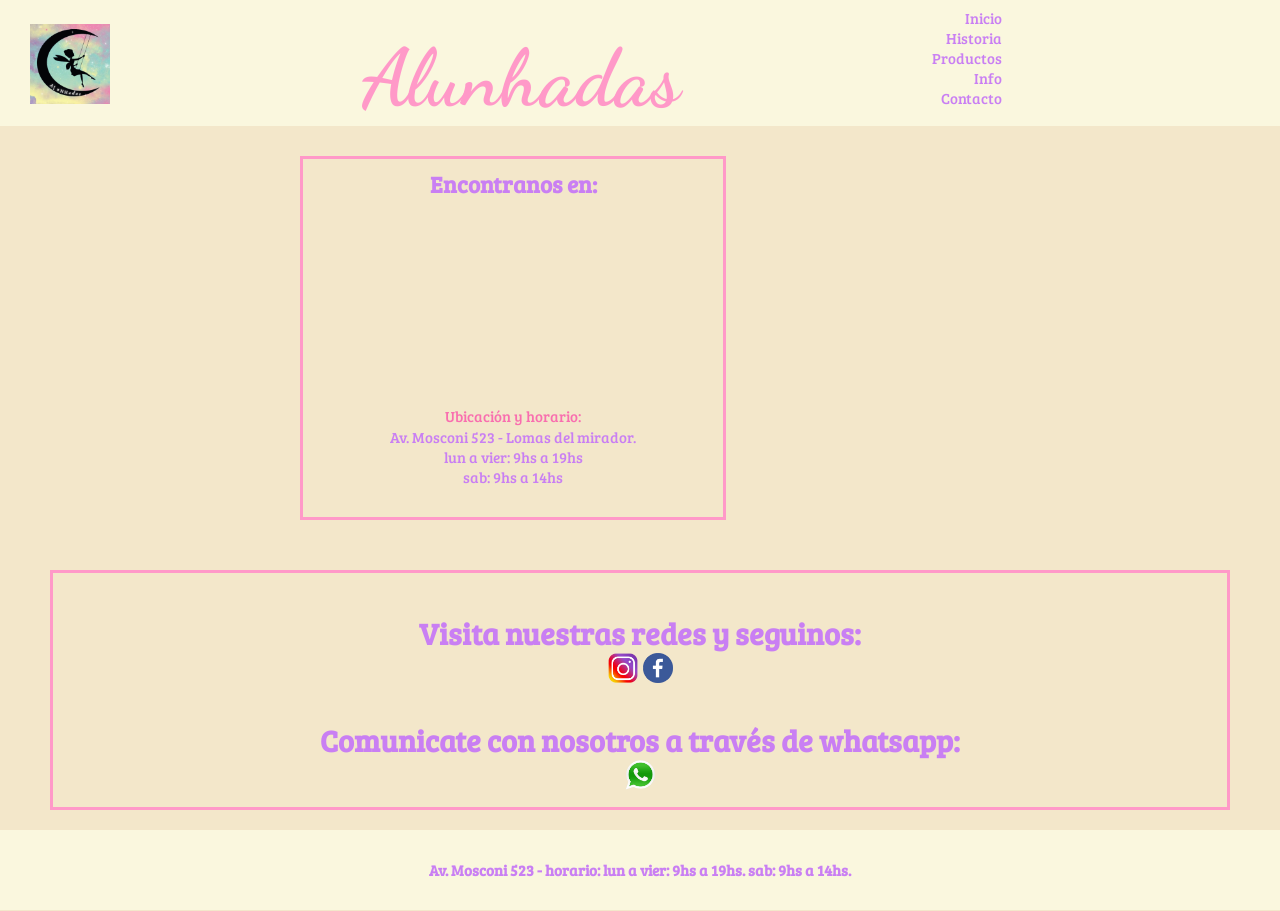
==== paginas/contacto.html @ 9171928e "miprimercommit" ====
<!DOCTYPE html>
<html lang="es">
<head>
    <meta charset="UTF-8">
    <meta http-equiv="X-UA-Compatible" content="IE=edge">
    <meta name="viewport" content="width=device-width, initial-scale=1.0">
    <title>Contacto</title>
    <link rel="shortcut icon" href="../multimedia/logo.png" type="image/x-icon">
    <link rel="stylesheet" href="../css/estilos.css">
<!-- fuente 1 -->
    <link rel="preconnect" href="https://fonts.googleapis.com">
    <link rel="preconnect" href="https://fonts.gstatic.com" crossorigin>
    <link href="https://fonts.googleapis.com/css2?family=Bree+Serif&family=Dancing+Script:wght@500;700&display=swap" rel="stylesheet">
<!-- fuente 2 -->
    <link rel="preconnect" href="https://fonts.googleapis.com">
    <link rel="preconnect" href="https://fonts.gstatic.com" crossorigin>
    <link href="https://fonts.googleapis.com/css2?family=Dancing+Script:wght@500;700&display=swap" rel="stylesheet">
    </head>
    
</head> 
<body>
    <header> 
        <nav>
            <img src="../multimedia/logo.png" alt="logo"
            class="logo">
            <h1>Alunhadas</h1>
            <ul class="menu"> 
            <li><a href="../index.html">Inicio</a></li>
            <li><a href="../paginas/nosotros.html">Historia</a></li>
            <li><a href="../paginas/productos.html">Productos</a></li>
            <li><a href="../paginas/info.html">Info</a></li>
            <li><a href="../paginas/contacto.html"> Contacto</a></li>
        </ul>
        </nav>
    </header>
    <section class="recuadro10">
        <a href="paginas/contacto.html">
            <h2>Encontranos en:</h2>
            <iframe src="https://www.google.com/maps/embed?pb=!1m18!1m12!1m3!1d3281.786050837472!2d-58.53506949081338!3d-34.66010576036175!2m3!1f0!2f0!3f0!3m2!1i1024!2i768!4f13.1!3m3!1m2!1s0x95bcc86010ee64bb%3A0x86dbdd708cef59b1!2sAv.%20General%20Enrique%20Mosconi%20523%2C%20B1752CXF%20Lomas%20del%20Mirador%2C%20Provincia%20de%20Buenos%20Aires!5e0!3m2!1ses-419!2sar!4v1684209987167!5m2!1ses-419!2sar" width="400" height="200" style="border:0;" allowfullscreen="" loading="lazy" referrerpolicy="no-referrer-when-downgrade"></iframe>
            <p class="parrafo1">Ubicación y horario:
                <ul>
                    <li>Av. Mosconi 523 - Lomas del mirador.</li>
                    <li>lun a vier: 9hs a 19hs</li>
                    <li>sab: 9hs a 14hs </li>
                </ul>
            </p>
        </a>
</section>
<section class="recuadro">   
<h2 class="titulo2">Visita nuestras redes y seguinos: </h2>
<div> 
         <a href="https://www.instagram.com/" target="_blank"> 
            <img src="../multimedia/logo insta.png" alt="instagram" class="logosredes" > 
        </a>
          
        <a href="https://www.facebook.com/" target="_blank">
        <img src="../multimedia/logo face.png" alt="facebook" class="logosredes">
    </a>
    
    <h2 class="titulo2">Comunicate con nosotros a través de whatsapp:</h2> 
    <a href="https://www.whatsapp.com/dl" target="_blank">
        <img src="../multimedia/logo wpp.png" alt="whatsapp" class="logosredes">
          </a>
</div>
</section>
<footer> 
    <h3>Av. Mosconi 523 - horario: lun a vier: 9hs a 19hs. sab: 9hs a 14hs.</h3>
</footer> 
</body>
</html>
---- css/estilos.css ----
html {font-size: 62.5%;}

*{margin: 0;
padding: 0;
}

body {
    font-family: 'Bree Serif', serif;
        background-color: #f3e7ca;}
nav{ 
    background-color: #faf7de;
    /* esto sacarlo si no pongo imagen */
    background-repeat: no-repeat;
    background-size: cover;
}
.menu {
    display: inline-block;
    text-align: right;
    padding-top: 2srem;
    padding-left: 25rem;
    list-style: none;
    text-decoration: none;   
    font-size: 10rem;
}
a {
    text-decoration: none;
    color: #c97ff3;
    }

.logo {
    display: inline-block;
    padding-top: 1rem;
    padding-left: 3rem;
    height: 8rem;
    width: 8rem;
}

h1{ display:inline-block;
    padding-top:3rem ;
    padding-left: 25rem;
    font-family: 'Dancing Script', cursive;
    font-weight: 900;
    font-size: 8rem;
    color:#ff99c8;  
}

h6 { 
    font-family: 'Dancing Script', cursive;
    color: #c97ff3;
    text-align: center;
    font-size: 3rem;
    margin: 4rem ;
}

.derecha {
    text-align: right;
    margin-right: 15rem;
}

p {color: #f96eaf;
    text-align: center;
    margin-top: 2rem;
    }
.recuadro {
    border:solid 3px;
    border-color: #ff99c8;
    margin: 2rem 5rem;
    padding: 1rem ;
    text-align: center;
    color:#c97ff3;
    font-size: 25px;
    }

    
.parrafo1 {
    margin: 1px ;
    font-size: 15px;
    font-weight: 200;
    padding-top: 2px;
}

.subtitutlo {
   padding-top: 1rem;
   padding-bottom: 1rem;
    font-size:20px ;
    }

.imagenesstaff {
    width: 8rem;
    height: 8rem;
    padding: 1rem 2rem;
    }

.recuadro2 {
        display: inline-block;
        position: absolute;
        border:solid 3px;
        border-color: #ff99c8;
        margin: 2rem 60rem 2rem 10rem;
        padding: 2.5rem ;
        text-align: center;
        font-size: 15px;
        
    } 

.imagenescursos {
        width: 5rem;
        height: 5rem;
        padding: 1rem 5px;
        }
    
.recuadro3 {
        display: inline-block;
        border:solid 3px;
        border-color: #ff99c8;
        margin: 3rem 10rem 3rem 60rem;
        padding: 1rem ;
        text-align: center;
        font-size: 15px;    
    } 


.recuadro4 {
    
    border:solid 3px;
    border-color: #ff99c8;
    margin: 1rem 3rem;
    padding: 1rem;
    text-align: center;
    font-size: 25px;
    }

ul li {
    color: #c97ff3;
    list-style: none;
    font-size: 15px;
}

.recuadro5 {
    display: inline-block;
    border:solid 3px;
    border-color: #ff99c8;
    margin: 15rem 10rem 3rem 60rem;
    padding: 1rem ;
    text-align: center;
    font-size: 15px;  
     }
.logosredes {
    width: 3rem;
    height: 3rem;
}

h3 {
    background-color:#faf7de;
    background-size: cover;
    font-size: 15px;
    color: #c97ff3 ;
    margin-bottom: 1px;
    text-align: center;
    padding: 3rem;

}


.parrafo2
{margin: 2rem 5rem;
font-size: 2rem;
}

.imagenesstaff2 {
    width: 15rem;
    height: 15rem;
    margin-top:2rem;;
    margin-bottom: 2rem;
    padding-left: 10rem;
}

.staffnombres { 
    display: inline-block;
    text-align: center;
    color:#f96eaf;
    font-size: 4rem;
    padding-left: 10rem;
}

.imagenesalumnas
{
    width: 20rem;
    height: 20rem;
    margin-top:2rem;;
    margin-bottom: 2rem;
    padding-left: 10rem;
}

.titulo2 {
    text-align: center;
    color: #c97ff3;
    font-size: 3rem;
    margin-top: 3rem;
}

.insumos {
    width: 10rem;
    height: 10rem;
    margin-top:2rem;;
    margin-bottom: 2rem;
    padding-left: 10rem;
    margin-right: 2rem;
}

.cursos {
    width: 20rem;
    height: 20rem;
    margin-top:2rem;;
    margin-bottom: 2rem;
    padding-left: 2rem;
    margin-left: 3rem;
}

.recuadro10 {
    display: inline-block;
        border:solid 3px;
        border-color: #ff99c8;
        margin: 3rem 30rem 3rem 30rem;
        padding: 1rem ;
        text-align: center;
        font-size: 15px;
}

ol li {
    color:#c97ff3;
    font-size: 2rem;
    margin: 5rem;
    text-justify: auto;

}
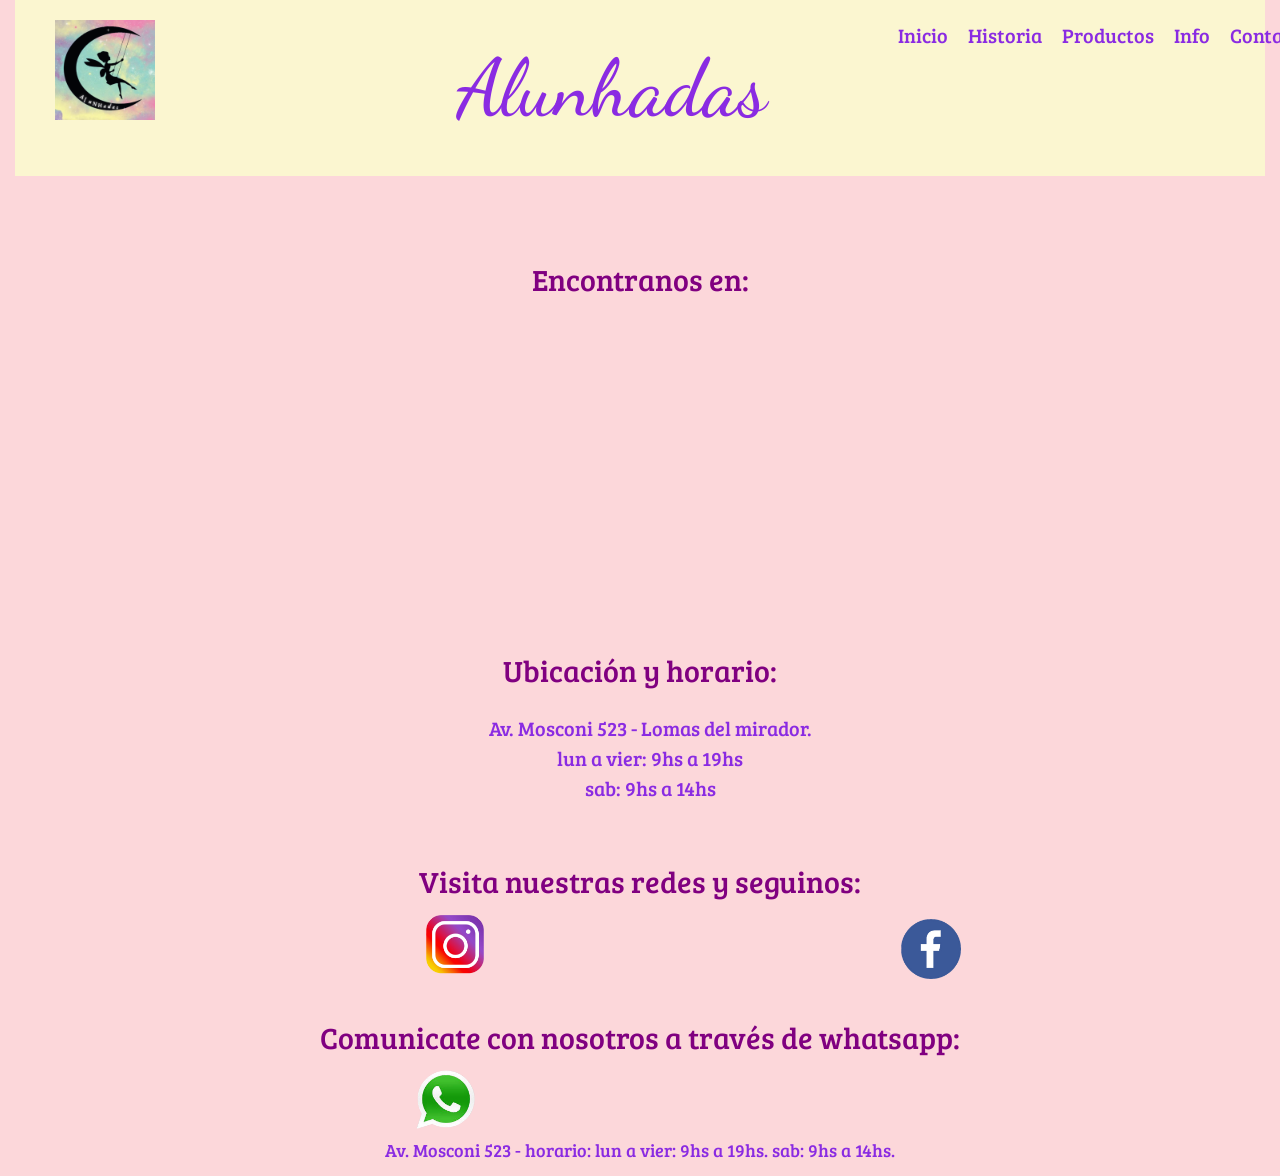
==== commit 3a710639: "segundocommit" ====
--- a/paginas/contacto.html
+++ b/paginas/contacto.html
@@ -6,6 +6,7 @@
     <meta name="viewport" content="width=device-width, initial-scale=1.0">
     <title>Contacto</title>
     <link rel="shortcut icon" href="../multimedia/logo.png" type="image/x-icon">
+    <link rel="stylesheet" href="../css/bootstrap.min.css">
     <link rel="stylesheet" href="../css/estilos.css">
 <!-- fuente 1 -->
     <link rel="preconnect" href="https://fonts.googleapis.com">
@@ -18,53 +19,65 @@
     </head>
     
 </head> 
-<body>
-    <header> 
-        <nav>
-            <img src="../multimedia/logo.png" alt="logo"
-            class="logo">
-            <h1>Alunhadas</h1>
-            <ul class="menu"> 
-            <li><a href="../index.html">Inicio</a></li>
-            <li><a href="../paginas/nosotros.html">Historia</a></li>
-            <li><a href="../paginas/productos.html">Productos</a></li>
-            <li><a href="../paginas/info.html">Info</a></li>
-            <li><a href="../paginas/contacto.html"> Contacto</a></li>
-        </ul>
-        </nav>
-    </header>
-    <section class="recuadro10">
-        <a href="paginas/contacto.html">
-            <h2>Encontranos en:</h2>
-            <iframe src="https://www.google.com/maps/embed?pb=!1m18!1m12!1m3!1d3281.786050837472!2d-58.53506949081338!3d-34.66010576036175!2m3!1f0!2f0!3f0!3m2!1i1024!2i768!4f13.1!3m3!1m2!1s0x95bcc86010ee64bb%3A0x86dbdd708cef59b1!2sAv.%20General%20Enrique%20Mosconi%20523%2C%20B1752CXF%20Lomas%20del%20Mirador%2C%20Provincia%20de%20Buenos%20Aires!5e0!3m2!1ses-419!2sar!4v1684209987167!5m2!1ses-419!2sar" width="400" height="200" style="border:0;" allowfullscreen="" loading="lazy" referrerpolicy="no-referrer-when-downgrade"></iframe>
-            <p class="parrafo1">Ubicación y horario:
-                <ul>
-                    <li>Av. Mosconi 523 - Lomas del mirador.</li>
-                    <li>lun a vier: 9hs a 19hs</li>
-                    <li>sab: 9hs a 14hs </li>
-                </ul>
-            </p>
-        </a>
-</section>
-<section class="recuadro">   
-<h2 class="titulo2">Visita nuestras redes y seguinos: </h2>
-<div> 
-         <a href="https://www.instagram.com/" target="_blank"> 
-            <img src="../multimedia/logo insta.png" alt="instagram" class="logosredes" > 
-        </a>
-          
-        <a href="https://www.facebook.com/" target="_blank">
-        <img src="../multimedia/logo face.png" alt="facebook" class="logosredes">
-    </a>
+<body class="container-fluid"> 
+    <div class="container-fluid">
+        <header>
+            <nav class="menu">
+                <div class="row">
+                    <div class="col-lg-4 col-md-6 col-sm-12">
+                        <img src="../multimedia/logo.png" alt="logo" class="logo">
+                    </div>
+                    <div class="col-lg-4 col-md-6 col-sm-12">
+                        <h1>Alunhadas</h1>
+                    </div>
+                    <div class="col-lg-4 col-md-12 col-sm-12">
+                        <ul class="menu2">
+                            <li><a href="../index.html" class="menu2">Inicio</a></li>
+                            <li><a href="../paginas/nosotros.html" class="menu2">Historia</a></li>
+                            <li><a href="../paginas/productos.html" class="menu2">Productos</a></li>
+                            <li><a href="../paginas/info.html" class="menu2">Info</a></li>
+                            <li><a href="../paginas/contacto.html" class="menu2"> Contacto</a></li>
+                        </ul>
+                    </div>
+            </nav>
+        </header>
+    <div class="row">
+        <main>
+            <section>
+                <a href="paginas/contacto.html" class="titulo1">
+                    <h2 class="titulo1 col-sm-12 col-md-12">Encontranos en:</h2>
+                        <div class="row">
+                        <iframe src="https://www.google.com/maps/embed?pb=!1m18!1m12!1m3!1d3281.786050837472!2d-58.53506949081338!3d-34.66010576036175!2m3!1f0!2f0!3f0!3m2!1i1024!2i768!4f13.1!3m3!1m2!1s0x95bcc86010ee64bb%3A0x86dbdd708cef59b1!2sAv.%20General%20Enrique%20Mosconi%20523%2C%20B1752CXF%20Lomas%20del%20Mirador%2C%20Provincia%20de%20Buenos%20Aires!5e0!3m2!1ses-419!2sar!4v1684209987167!5m2!1ses-419!2sar" width="400" height="200" style="border:0;" allowfullscreen="" loading="lazy" referrerpolicy="no-referrer-when-downgrade" class="mapa col-sm-12 col-md-6"></iframe>
+                    
+                        <p class="titulo1 ubicacion col-sm-12 col-md-12">Ubicación y horario:
+                                <ul class="parrafo1">
+                                    <li class="ubicacion col-sm-12 col-md-12">Av. Mosconi 523 - Lomas del mirador.</li>
+                                    <li class="ubicacion col-sm-12 col-md-12">lun a vier: 9hs a 19hs</li>
+                                    <li class="ubicacion col-sm-12 col-md-12">sab: 9hs a 14hs </li>
+                                </ul>
+                            </p>
+            </a>
+            </section>
+
+            <section>
+                <h2 class=" titulo1 col-sm-12 col-md-12"> Visita nuestras redes y seguinos: </h2>
+                    <a href="https://www.instagram.com/" target="_blank" class="titulo1 col-12"> 
+                        <img src="../multimedia/logo insta.png" alt="instagram" class="redescontacto" > 
+                    </a>
+                    <a href="https://www.facebook.com/" target="_blank">
+                        <img src="../multimedia/logo face.png" alt="facebook" class="redescontacto">
+                    </a>
     
-    <h2 class="titulo2">Comunicate con nosotros a través de whatsapp:</h2> 
-    <a href="https://www.whatsapp.com/dl" target="_blank">
-        <img src="../multimedia/logo wpp.png" alt="whatsapp" class="logosredes">
-          </a>
+                <h2 class="titulo1 col-sm-12 col-md-12"> Comunicate con nosotros a través de whatsapp:</h2> 
+                    <a href="https://www.whatsapp.com/dl" target="_blank">
+                        <img src="../multimedia/logo wpp.png" alt="whatsapp" class="redescontacto">
+                    </a>
+                </section>
 </div>
-</section>
-<footer> 
-    <h3>Av. Mosconi 523 - horario: lun a vier: 9hs a 19hs. sab: 9hs a 14hs.</h3>
+
+<footer class="parrafo1 row"> 
+    <h3 class="col-12">Av. Mosconi 523 - horario: lun a vier: 9hs a 19hs. sab: 9hs a 14hs.</h3>
 </footer> 
+<script src="../js/bootstrap.min.js"></script>
 </body>
 </html>
--- a/css/estilos.css
+++ b/css/estilos.css
@@ -1,236 +1,109 @@
 html {font-size: 62.5%;}
 
-*{margin: 0;
+* {margin: 0;
 padding: 0;
 }
-
 body {
     font-family: 'Bree Serif', serif;
-        background-color: #f3e7ca;}
-nav{ 
-    background-color: #faf7de;
-    /* esto sacarlo si no pongo imagen */
-    background-repeat: no-repeat;
-    background-size: cover;
+    background-color:#fcd7da;
+}
+.logo {
+    max-width: 10rem;
+    height: 10rem;
+    margin: 2rem 4rem ;
+    
 }
 .menu {
-    display: inline-block;
-    text-align: right;
-    padding-top: 2srem;
-    padding-left: 25rem;
-    list-style: none;
-    text-decoration: none;   
-    font-size: 10rem;
+    background-color: #fbf6d0;
+    
+
 }
-a {
-    text-decoration: none;
-    color: #c97ff3;
-    }
-
-.logo {
-    display: inline-block;
-    padding-top: 1rem;
-    padding-left: 3rem;
-    height: 8rem;
-    width: 8rem;
+h1 {
+    text-align:start;
+    color: blueviolet;
+    font-size: 8rem;
+    font-family:  'Dancing Script', cursive;
+    margin: 4rem 2rem;
+    
 }
 
-h1{ display:inline-block;
-    padding-top:3rem ;
-    padding-left: 25rem;
-    font-family: 'Dancing Script', cursive;
-    font-weight: 900;
-    font-size: 8rem;
-    color:#ff99c8;  
+.menu2 {
+    display: flex;
+    flex-direction: row;
+    justify-content: space-evenly;
+    margin: 1rem;
+    font-size: 2rem;
+    list-style: none;
+    text-decoration: none;
+    color: blueviolet;
+    align-items: center;
 }
 
-h6 { 
+h6 {
     font-family: 'Dancing Script', cursive;
-    color: #c97ff3;
+    color:blueviolet;
     text-align: center;
+    font-size: 4rem;
+    font-weight: 700;
+    padding: 2rem 1rem;
+}
+.titulo1 {
+    color: purple;
     font-size: 3rem;
-    margin: 4rem ;
+    text-align: center;
+    text-decoration: none;
+    padding: 4rem 1rem 1rem 1rem;
 }
 
-.derecha {
-    text-align: right;
-    margin-right: 15rem;
+.parrafo1 {
+    color:blueviolet;
+font-size: 2rem;
+text-align: center;
+text-decoration: none;
+margin: 1rem 2rem;
 }
 
-p {color: #f96eaf;
-    text-align: center;
-    margin-top: 2rem;
-    }
-.recuadro {
-    border:solid 3px;
-    border-color: #ff99c8;
-    margin: 2rem 5rem;
+.imagenesstaff {
+    width: 31rem;
+    height: 31em;
     padding: 1rem ;
-    text-align: center;
-    color:#c97ff3;
-    font-size: 25px;
-    }
-
-    
-.parrafo1 {
-    margin: 1px ;
-    font-size: 15px;
-    font-weight: 200;
-    padding-top: 2px;
 }
 
-.subtitutlo {
-   padding-top: 1rem;
-   padding-bottom: 1rem;
-    font-size:20px ;
-    }
-
-.imagenesstaff {
-    width: 8rem;
-    height: 8rem;
-    padding: 1rem 2rem;
-    }
-
-.recuadro2 {
-        display: inline-block;
-        position: absolute;
-        border:solid 3px;
-        border-color: #ff99c8;
-        margin: 2rem 60rem 2rem 10rem;
-        padding: 2.5rem ;
+.titulo1a {
+        
+        color: purple;
+        font-size: 3rem;
         text-align: center;
-        font-size: 15px;
-        
-    } 
-
-.imagenescursos {
-        width: 5rem;
-        height: 5rem;
-        padding: 1rem 5px;
-        }
+        text-decoration: none;
+        margin: 13rem 4rem 1rem 4rem;
+            }
     
-.recuadro3 {
-        display: inline-block;
-        border:solid 3px;
-        border-color: #ff99c8;
-        margin: 3rem 10rem 3rem 60rem;
-        padding: 1rem ;
-        text-align: center;
-        font-size: 15px;    
-    } 
-
-
-.recuadro4 {
-    
-    border:solid 3px;
-    border-color: #ff99c8;
-    margin: 1rem 3rem;
-    padding: 1rem;
-    text-align: center;
-    font-size: 25px;
-    }
-
-ul li {
-    color: #c97ff3;
-    list-style: none;
-    font-size: 15px;
-}
-
-.recuadro5 {
-    display: inline-block;
-    border:solid 3px;
-    border-color: #ff99c8;
-    margin: 15rem 10rem 3rem 60rem;
-    padding: 1rem ;
-    text-align: center;
-    font-size: 15px;  
-     }
-.logosredes {
-    width: 3rem;
-    height: 3rem;
-}
-
-h3 {
-    background-color:#faf7de;
-    background-size: cover;
-    font-size: 15px;
-    color: #c97ff3 ;
-    margin-bottom: 1px;
-    text-align: center;
-    padding: 3rem;
-
+.redes {
+    width: 6rem;
+    height: 6rem;
+    margin: 1rem 6rem;
 }
 
 
-.parrafo2
-{margin: 2rem 5rem;
-font-size: 2rem;
+.ubicacion {
+    list-style: none;
 }
 
-.imagenesstaff2 {
-    width: 15rem;
-    height: 15rem;
-    margin-top:2rem;;
-    margin-bottom: 2rem;
-    padding-left: 10rem;
+.redescontacto {
+    width: 6rem;
+    height: 6rem;
+    margin: 0rem 0rem 0rem 40rem;
 }
 
-.staffnombres { 
-    display: inline-block;
-    text-align: center;
-    color:#f96eaf;
-    font-size: 4rem;
-    padding-left: 10rem;
+.flex-container {
+    display: flex;
+    flex-direction: row;
+    flex-wrap: wrap;
+    justify-content: center;
+    }
+
+.caja { 
+width: 31rem;
+height: 31rem;
 }
 
-.imagenesalumnas
-{
-    width: 20rem;
-    height: 20rem;
-    margin-top:2rem;;
-    margin-bottom: 2rem;
-    padding-left: 10rem;
-}
-
-.titulo2 {
-    text-align: center;
-    color: #c97ff3;
-    font-size: 3rem;
-    margin-top: 3rem;
-}
-
-.insumos {
-    width: 10rem;
-    height: 10rem;
-    margin-top:2rem;;
-    margin-bottom: 2rem;
-    padding-left: 10rem;
-    margin-right: 2rem;
-}
-
-.cursos {
-    width: 20rem;
-    height: 20rem;
-    margin-top:2rem;;
-    margin-bottom: 2rem;
-    padding-left: 2rem;
-    margin-left: 3rem;
-}
-
-.recuadro10 {
-    display: inline-block;
-        border:solid 3px;
-        border-color: #ff99c8;
-        margin: 3rem 30rem 3rem 30rem;
-        padding: 1rem ;
-        text-align: center;
-        font-size: 15px;
-}
-
-ol li {
-    color:#c97ff3;
-    font-size: 2rem;
-    margin: 5rem;
-    text-justify: auto;
-
-}
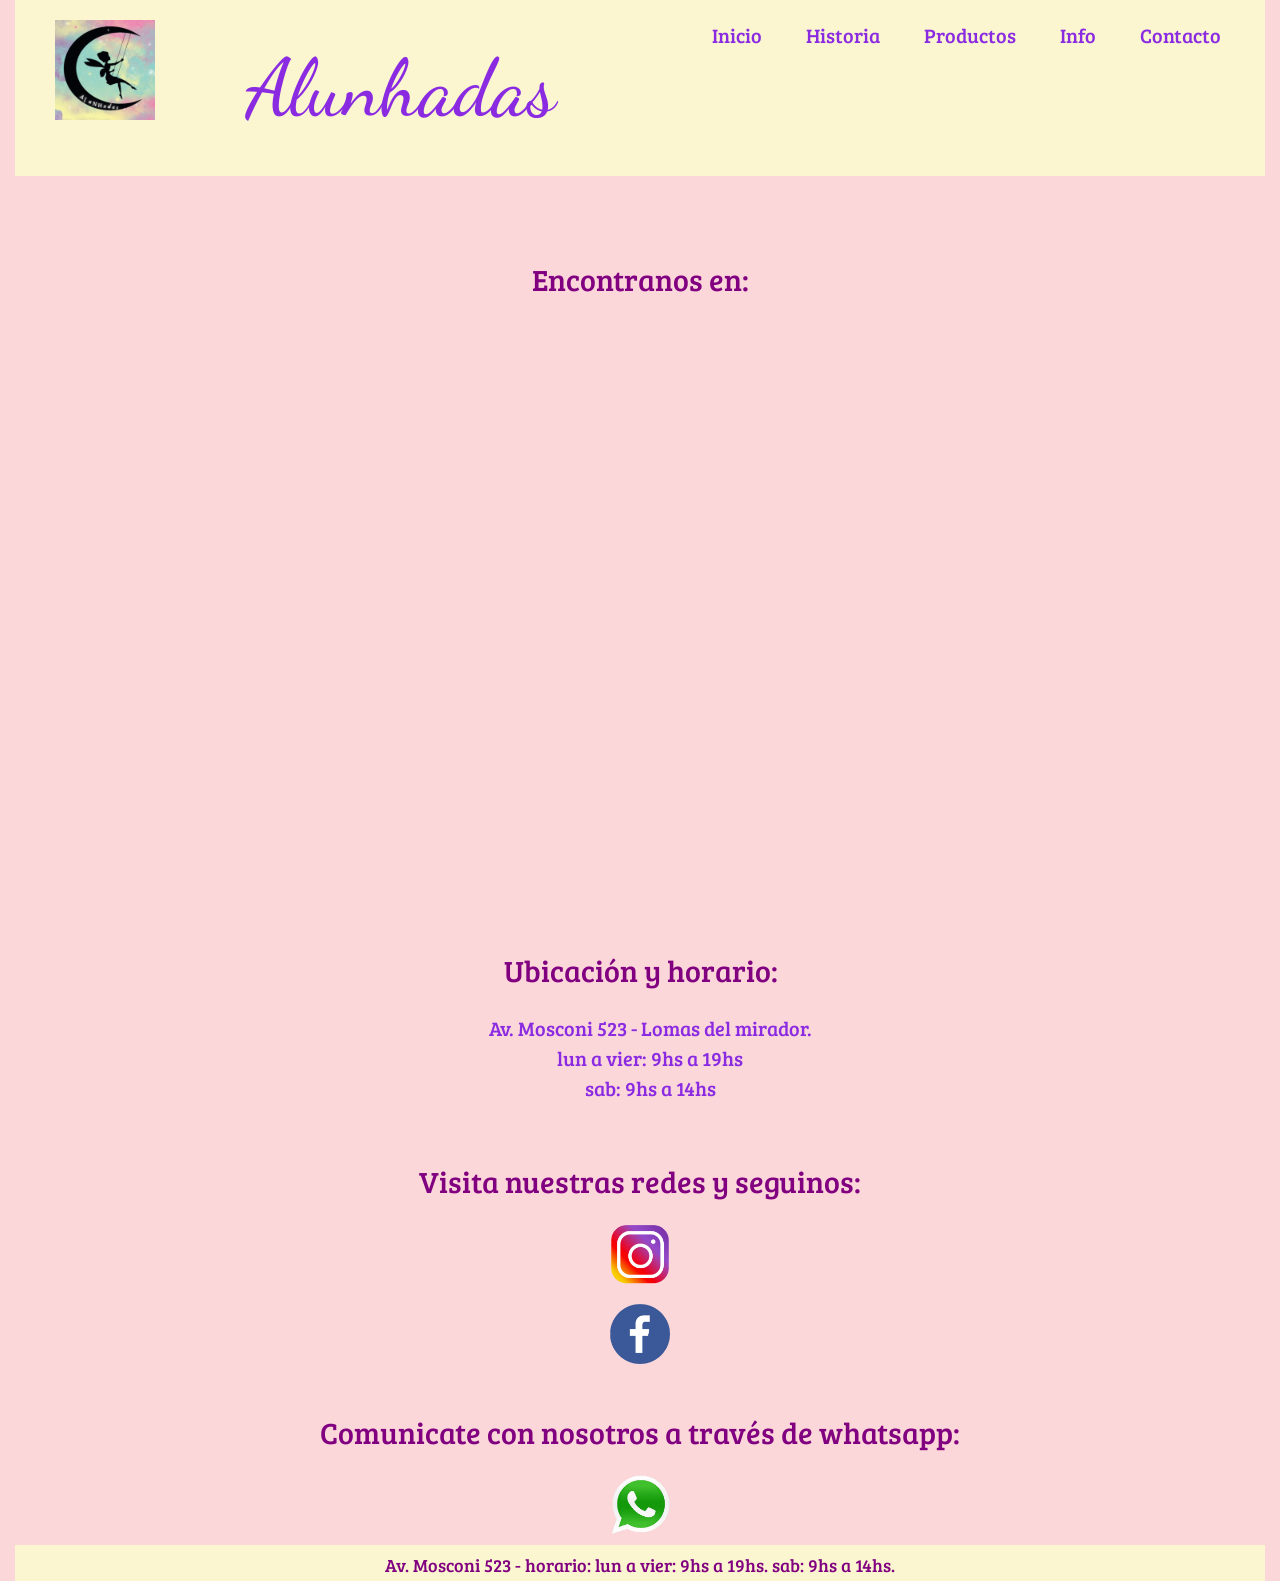
==== commit 31321373: "tercercommit" ====
--- a/paginas/contacto.html
+++ b/paginas/contacto.html
@@ -4,7 +4,7 @@
     <meta charset="UTF-8">
     <meta http-equiv="X-UA-Compatible" content="IE=edge">
     <meta name="viewport" content="width=device-width, initial-scale=1.0">
-    <title>Contacto</title>
+    <title>Contacto - Alunhadas</title>
     <link rel="shortcut icon" href="../multimedia/logo.png" type="image/x-icon">
     <link rel="stylesheet" href="../css/bootstrap.min.css">
     <link rel="stylesheet" href="../css/estilos.css">
@@ -16,7 +16,10 @@
     <link rel="preconnect" href="https://fonts.googleapis.com">
     <link rel="preconnect" href="https://fonts.gstatic.com" crossorigin>
     <link href="https://fonts.googleapis.com/css2?family=Dancing+Script:wght@500;700&display=swap" rel="stylesheet">
-    </head>
+    <link rel="stylesheet" href="https://cdnjs.cloudflare.com/ajax/libs/animate.css/4.1.1/animate.min.css"/>
+    <meta name="description" content="Encontranos en lomas del mirador, la matanza">
+    <meta name="keywords" content="lomas del mirador, la matanza, av.mosconi, general paz, whatsapp, instagram, redes, ubicación, buenos aires, argentina">
+</head>
     
 </head> 
 <body class="container-fluid"> 
@@ -24,59 +27,65 @@
         <header>
             <nav class="menu">
                 <div class="row">
-                    <div class="col-lg-4 col-md-6 col-sm-12">
-                        <img src="../multimedia/logo.png" alt="logo" class="logo">
+                    <div class="col-md-2 col-sm-12">
+                        <img src="../multimedia/logo.png" alt="logo" class="logo flex">
                     </div>
-                    <div class="col-lg-4 col-md-6 col-sm-12">
+                    <div class="col-md-4 col-sm-12 flex">
                         <h1>Alunhadas</h1>
                     </div>
-                    <div class="col-lg-4 col-md-12 col-sm-12">
-                        <ul class="menu2">
-                            <li><a href="../index.html" class="menu2">Inicio</a></li>
-                            <li><a href="../paginas/nosotros.html" class="menu2">Historia</a></li>
-                            <li><a href="../paginas/productos.html" class="menu2">Productos</a></li>
-                            <li><a href="../paginas/info.html" class="menu2">Info</a></li>
-                            <li><a href="../paginas/contacto.html" class="menu2"> Contacto</a></li>
+                    <div class="col-md-6 col-sm-12">
+                        <ul class="menu2 flex">
+                            <li><a href= "../index.html" class="menu2 flex">Inicio</a></li>
+                            <li><a href="../paginas/nosotros.html" class="menu2 flex">Historia</a></li>
+                            <li><a href="../paginas/productos.html" class="menu2 flex">Productos</a></li>
+                            <li><a href="../paginas/info.html" class="menu2 flex">Info</a></li>
+                            <li><a href="../paginas/contacto.html" class="menu2 flex"> Contacto</a></li>
                         </ul>
                     </div>
             </nav>
         </header>
     <div class="row">
         <main>
-            <section>
-                <a href="paginas/contacto.html" class="titulo1">
-                    <h2 class="titulo1 col-sm-12 col-md-12">Encontranos en:</h2>
-                        <div class="row">
-                        <iframe src="https://www.google.com/maps/embed?pb=!1m18!1m12!1m3!1d3281.786050837472!2d-58.53506949081338!3d-34.66010576036175!2m3!1f0!2f0!3f0!3m2!1i1024!2i768!4f13.1!3m3!1m2!1s0x95bcc86010ee64bb%3A0x86dbdd708cef59b1!2sAv.%20General%20Enrique%20Mosconi%20523%2C%20B1752CXF%20Lomas%20del%20Mirador%2C%20Provincia%20de%20Buenos%20Aires!5e0!3m2!1ses-419!2sar!4v1684209987167!5m2!1ses-419!2sar" width="400" height="200" style="border:0;" allowfullscreen="" loading="lazy" referrerpolicy="no-referrer-when-downgrade" class="mapa col-sm-12 col-md-6"></iframe>
+            <section class="parrafo2">
+                <a href="../paginas/contacto.html" class="titulo1">
+                    <h2 class="titulo1 col-sm-12 col-md-12 animate__animated animate__pulse">Encontranos en:</h2>
+                        <div class="row parrafo2">
                     
-                        <p class="titulo1 ubicacion col-sm-12 col-md-12">Ubicación y horario:
+                        <iframe src="https://www.google.com/maps/embed?pb=!1m18!1m12!1m3!1d3281.786050837472!2d-58.53506949081338!3d-34.66010576036175!2m3!1f0!2f0!3f0!3m2!1i1024!2i768!4f13.1!3m3!1m2!1s0x95bcc86010ee64bb%3A0x86dbdd708cef59b1!2sAv.%20General%20Enrique%20Mosconi%20523%2C%20B1752CXF%20Lomas%20del%20Mirador%2C%20Provincia%20de%20Buenos%20Aires!5e0!3m2!1ses-419!2sar!4v1684209987167!5m2!1ses-419!2sar" width="400" height="200" style="border:0;" allowfullscreen="" loading="lazy" referrerpolicy="no-referrer-when-downgrade" class="mapa2 col-sm-12 col-md-6"></iframe>
+                    <article class="parrafo2">   
+                        <p class="titulo1 ubicacion col-sm-12 col-md-12 animate__animated animate__pulse">Ubicación y horario:
                                 <ul class="parrafo1">
-                                    <li class="ubicacion col-sm-12 col-md-12">Av. Mosconi 523 - Lomas del mirador.</li>
-                                    <li class="ubicacion col-sm-12 col-md-12">lun a vier: 9hs a 19hs</li>
-                                    <li class="ubicacion col-sm-12 col-md-12">sab: 9hs a 14hs </li>
+                                    <li class="col-sm-12 col-md-12">Av. Mosconi 523 - Lomas del mirador.</li>
+                                    <li class="col-sm-12 col-md-12">lun a vier: 9hs a 19hs</li>
+                                    <li class="col-sm-12 col-md-12">sab: 9hs a 14hs </li>
                                 </ul>
                             </p>
+                    </article>
             </a>
             </section>
 
-            <section>
-                <h2 class=" titulo1 col-sm-12 col-md-12"> Visita nuestras redes y seguinos: </h2>
-                    <a href="https://www.instagram.com/" target="_blank" class="titulo1 col-12"> 
-                        <img src="../multimedia/logo insta.png" alt="instagram" class="redescontacto" > 
+            <section class="parrafo2">
+                <h2 class=" titulo1 col-sm-12 col-md-12 animate__animated animate__pulse"> Visita nuestras redes y seguinos: </h2>
+                    <a href="https://www.instagram.com/" target="_blank" class="padreredes col-12"> 
+                        <img src="../multimedia/logo insta.png" alt="instagram" class="redes" > 
                     </a>
-                    <a href="https://www.facebook.com/" target="_blank">
-                        <img src="../multimedia/logo face.png" alt="facebook" class="redescontacto">
+                    <a href="https://www.facebook.com/" target="_blank" class="padreredes">
+                        <img src="../multimedia/logo face.png" alt="facebook" class="redes">
                     </a>
     
-                <h2 class="titulo1 col-sm-12 col-md-12"> Comunicate con nosotros a través de whatsapp:</h2> 
-                    <a href="https://www.whatsapp.com/dl" target="_blank">
-                        <img src="../multimedia/logo wpp.png" alt="whatsapp" class="redescontacto">
+                <h2 class="titulo1 col-sm-12 col-md-12 animate__animated animate__pulse"> Comunicate con nosotros a través de whatsapp:</h2> 
+                    <a href="https://www.whatsapp.com/dl" target="_blank" class="padreredes">
+                        <img src="../multimedia/logo wpp.png" alt="whatsapp" class="redes">
                     </a>
                 </section>
 </div>
 
-<footer class="parrafo1 row"> 
-    <h3 class="col-12">Av. Mosconi 523 - horario: lun a vier: 9hs a 19hs. sab: 9hs a 14hs.</h3>
+<footer> 
+    <div class="row">
+        <h3 class="col-md-12 direccion">
+            Av. Mosconi 523 - horario: lun a vier: 9hs a 19hs. sab: 9hs a 14hs.
+        </h3>
+    </div>
 </footer> 
 <script src="../js/bootstrap.min.js"></script>
 </body>
--- a/css/estilos.css
+++ b/css/estilos.css
@@ -1,109 +1,127 @@
-html {font-size: 62.5%;}
-
-* {margin: 0;
-padding: 0;
-}
-body {
-    font-family: 'Bree Serif', serif;
-    background-color:#fcd7da;
-}
-.logo {
-    max-width: 10rem;
-    height: 10rem;
-    margin: 2rem 4rem ;
-    
-}
-.menu {
-    background-color: #fbf6d0;
-    
-
-}
-h1 {
-    text-align:start;
-    color: blueviolet;
-    font-size: 8rem;
-    font-family:  'Dancing Script', cursive;
-    margin: 4rem 2rem;
-    
+html {
+  font-size: 62.5%;
 }
 
-.menu2 {
-    display: flex;
-    flex-direction: row;
-    justify-content: space-evenly;
-    margin: 1rem;
-    font-size: 2rem;
-    list-style: none;
-    text-decoration: none;
-    color: blueviolet;
-    align-items: center;
+* {
+  margin: 0;
+  padding: 0;
+}
+
+body {
+  font-family: "Bree Serif", serif;
+  background-color: #fcd7da;
+  overflow-x: hidden;
+}
+
+.menu {
+  background-color: #fbf6d0;
+}
+.menu .logo {
+  width: 10rem;
+  height: 10rem;
+  margin: 2rem 4rem;
+  max-width: 10rem;
+}
+.menu h1 {
+  text-align: start;
+  color: blueviolet;
+  font-size: 8rem;
+  font-family: "Dancing Script", cursive;
+  margin: 4rem 2rem;
+}
+.menu .menu2 {
+  display: flex;
+  flex-flow: row wrap;
+  justify-content: space-evenly;
+  align-items: center;
+  margin: 1rem;
+  list-style: none;
 }
 
 h6 {
-    font-family: 'Dancing Script', cursive;
-    color:blueviolet;
-    text-align: center;
-    font-size: 4rem;
-    font-weight: 700;
-    padding: 2rem 1rem;
-}
-.titulo1 {
-    color: purple;
-    font-size: 3rem;
-    text-align: center;
-    text-decoration: none;
-    padding: 4rem 1rem 1rem 1rem;
+  font-family: "Dancing Script", cursive;
+  color: blueviolet;
+  text-align: center;
+  text-decoration: none;
+  font-size: 4rem;
+  font-weight: 700;
+  padding: 2rem 1rem;
 }
 
-.parrafo1 {
-    color:blueviolet;
-font-size: 2rem;
-text-align: center;
-text-decoration: none;
-margin: 1rem 2rem;
+.parrafo2, .parrafo2 .titulo1 .titulo1a, .menu .menu2 .titulo1 .titulo1a, .parrafo2 .titulo1 .titulo1a .titulo1, .parrafo2 .titulo1 .parrafo1, .menu .menu2 .titulo1 .parrafo1, .parrafo2 .titulo1 .parrafo1 .titulo1, .parrafo2 .titulo1, .menu .menu2 .titulo1, .menu .menu2 {
+  color: blueviolet;
+  font-size: 2rem;
+  text-align: center;
+  text-decoration: none;
+}
+.parrafo2 .titulo1, .parrafo2 .titulo1 .titulo1a .titulo1, .parrafo2 .titulo1 .parrafo1 .titulo1, .menu .menu2 .titulo1 {
+  color: purple;
+  font-size: 3rem;
+  padding: 4rem 1rem 1rem 1rem;
+}
+.parrafo2 .titulo1 .parrafo1, .menu .menu2 .titulo1 .parrafo1 {
+  margin: 1rem 2rem;
+  list-style: none;
+}
+.parrafo2 .titulo1 .titulo1a, .menu .menu2 .titulo1 .titulo1a {
+  color: purple;
+  font-size: 3rem;
+  margin: 13rem 4rem 1rem 4rem;
+}
+.parrafo2 .padreimagenescursos, .menu .menu2 .padreimagenescursos {
+  display: flex;
+  flex-flow: row wrap;
+  justify-content: space-evenly;
+}
+.parrafo2 .padreimagenescursos .imagenescursos, .menu .menu2 .padreimagenescursos .imagenescursos {
+  width: 20rem;
+  height: 20rem;
+  margin: 1rem;
+}
+.parrafo2 .padreimagenescursos .imagenesinsumos, .menu .menu2 .padreimagenescursos .imagenesinsumos {
+  width: 40rem;
+  height: 40rem;
+  margin: 1rem;
+}
+.parrafo2 .padreredes, .menu .menu2 .padreredes {
+  display: flex;
+  flex-flow: row wrap;
+  justify-content: center;
+}
+.parrafo2 .padreredes .redes, .menu .menu2 .padreredes .redes {
+  width: 6rem;
+  height: 6rem;
+  margin: 1rem 6rem;
+}
+.parrafo2 .mapa, .menu .menu2 .mapa {
+  margin: 2rem 4rem;
+}
+.parrafo2 .mapa2, .menu .menu2 .mapa2 {
+  width: 100rem;
+  height: 50rem;
+  margin: 0rem 4rem;
 }
 
-.imagenesstaff {
-    width: 31rem;
-    height: 31em;
-    padding: 1rem ;
+.padreimagenesstaff {
+  display: flex;
+  flex-flow: row wrap;
+  justify-content: space-evenly;
+}
+.padreimagenesstaff .imagenesstaff {
+  width: 30rem;
+  height: 40rem;
+  margin: 1rem;
 }
 
-.titulo1a {
-        
-        color: purple;
-        font-size: 3rem;
-        text-align: center;
-        text-decoration: none;
-        margin: 13rem 4rem 1rem 4rem;
-            }
-    
-.redes {
-    width: 6rem;
-    height: 6rem;
-    margin: 1rem 6rem;
+footer {
+  display: flex;
+  flex-flow: row wrap;
+  justify-content: center;
+  background-color: #fbf6d0;
+}
+footer .direccion {
+  color: purple;
+  padding-top: 1rem;
 }
 
-
-.ubicacion {
-    list-style: none;
-}
-
-.redescontacto {
-    width: 6rem;
-    height: 6rem;
-    margin: 0rem 0rem 0rem 40rem;
-}
-
-.flex-container {
-    display: flex;
-    flex-direction: row;
-    flex-wrap: wrap;
-    justify-content: center;
-    }
-
-.caja { 
-width: 31rem;
-height: 31rem;
-}
-
+/*# sourceMappingURL=estilos.css.map */
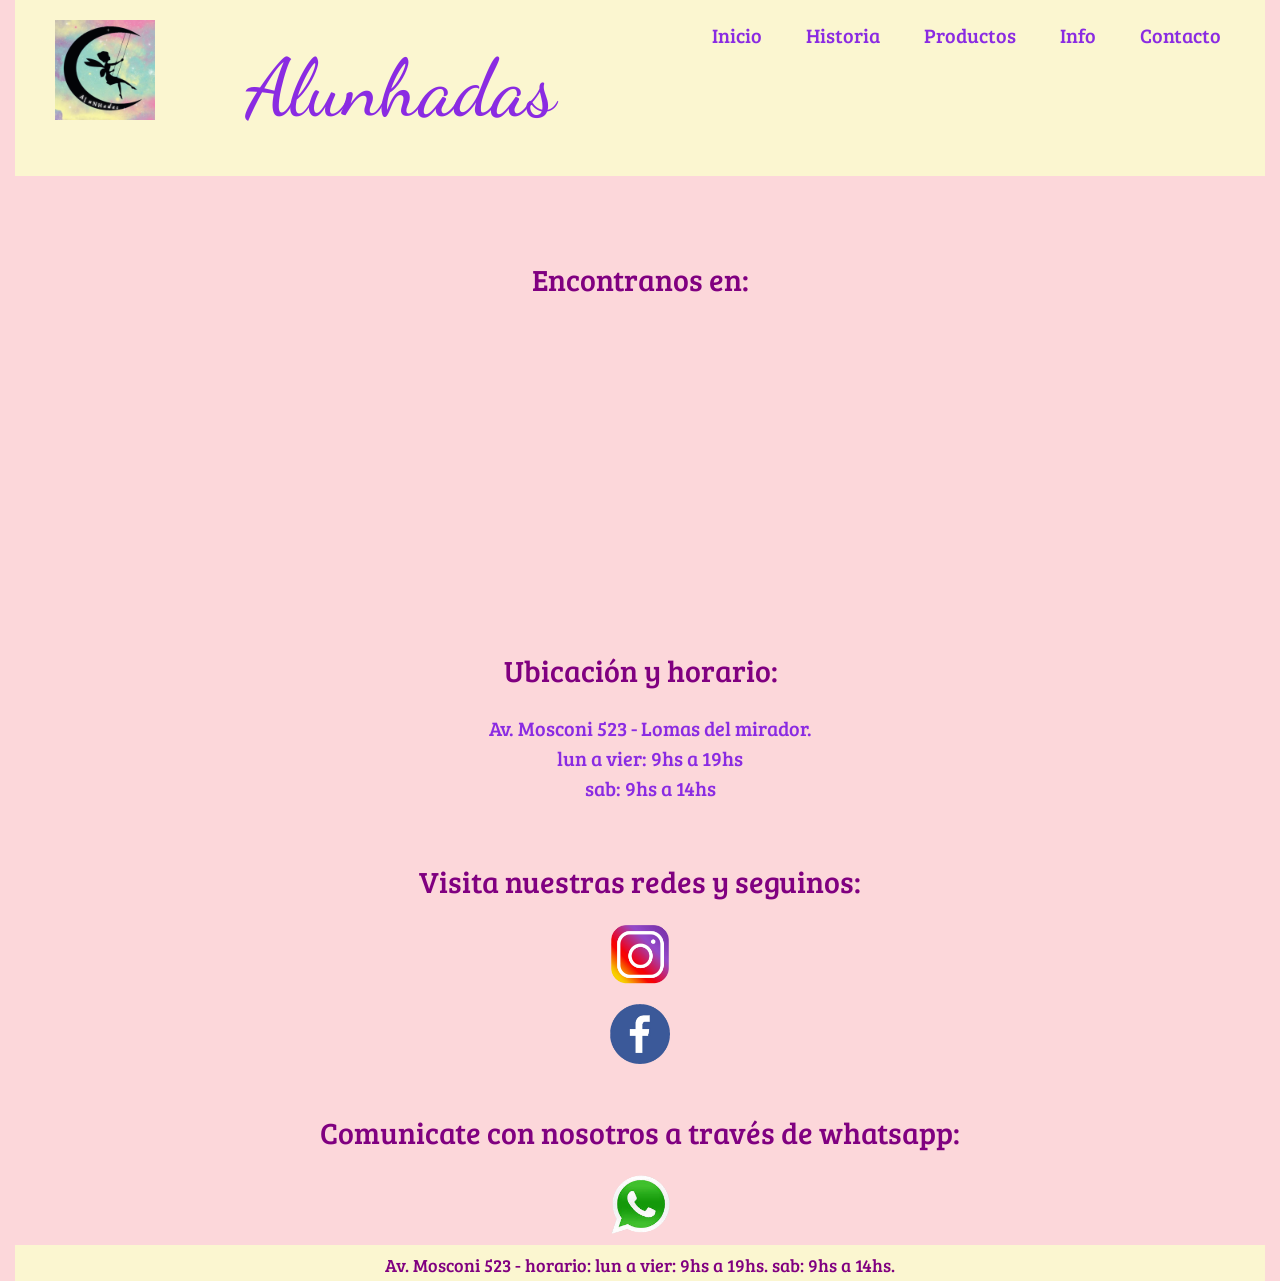
==== commit 87805d0d: "quintocommit" ====
--- a/paginas/contacto.html
+++ b/paginas/contacto.html
@@ -49,9 +49,8 @@
             <section class="parrafo2">
                 <a href="../paginas/contacto.html" class="titulo1">
                     <h2 class="titulo1 col-sm-12 col-md-12 animate__animated animate__pulse">Encontranos en:</h2>
-                        <div class="row parrafo2">
-                    
-                        <iframe src="https://www.google.com/maps/embed?pb=!1m18!1m12!1m3!1d3281.786050837472!2d-58.53506949081338!3d-34.66010576036175!2m3!1f0!2f0!3f0!3m2!1i1024!2i768!4f13.1!3m3!1m2!1s0x95bcc86010ee64bb%3A0x86dbdd708cef59b1!2sAv.%20General%20Enrique%20Mosconi%20523%2C%20B1752CXF%20Lomas%20del%20Mirador%2C%20Provincia%20de%20Buenos%20Aires!5e0!3m2!1ses-419!2sar!4v1684209987167!5m2!1ses-419!2sar" width="400" height="200" style="border:0;" allowfullscreen="" loading="lazy" referrerpolicy="no-referrer-when-downgrade" class="mapa2 col-sm-12 col-md-6"></iframe>
+                        <div class="row parrafo2">                    
+                        <iframe src="https://www.google.com/maps/embed?pb=!1m18!1m12!1m3!1d3281.786050837472!2d-58.53506949081338!3d-34.66010576036175!2m3!1f0!2f0!3f0!3m2!1i1024!2i768!4f13.1!3m3!1m2!1s0x95bcc86010ee64bb%3A0x86dbdd708cef59b1!2sAv.%20General%20Enrique%20Mosconi%20523%2C%20B1752CXF%20Lomas%20del%20Mirador%2C%20Provincia%20de%20Buenos%20Aires!5e0!3m2!1ses-419!2sar!4v1684209987167!5m2!1ses-419!2sar" width="80vh" height="200" style="border:0;" allowfullscreen="" loading="lazy" referrerpolicy="no-referrer-when-downgrade" class="mapa2 col-sm-12 col-md-6"></iframe>
                     <article class="parrafo2">   
                         <p class="titulo1 ubicacion col-sm-12 col-md-12 animate__animated animate__pulse">Ubicación y horario:
                                 <ul class="parrafo1">
--- a/css/estilos.css
+++ b/css/estilos.css
@@ -96,11 +96,6 @@
 .parrafo2 .mapa, .menu .menu2 .mapa {
   margin: 2rem 4rem;
 }
-.parrafo2 .mapa2, .menu .menu2 .mapa2 {
-  width: 100rem;
-  height: 50rem;
-  margin: 0rem 4rem;
-}
 
 .padreimagenesstaff {
   display: flex;
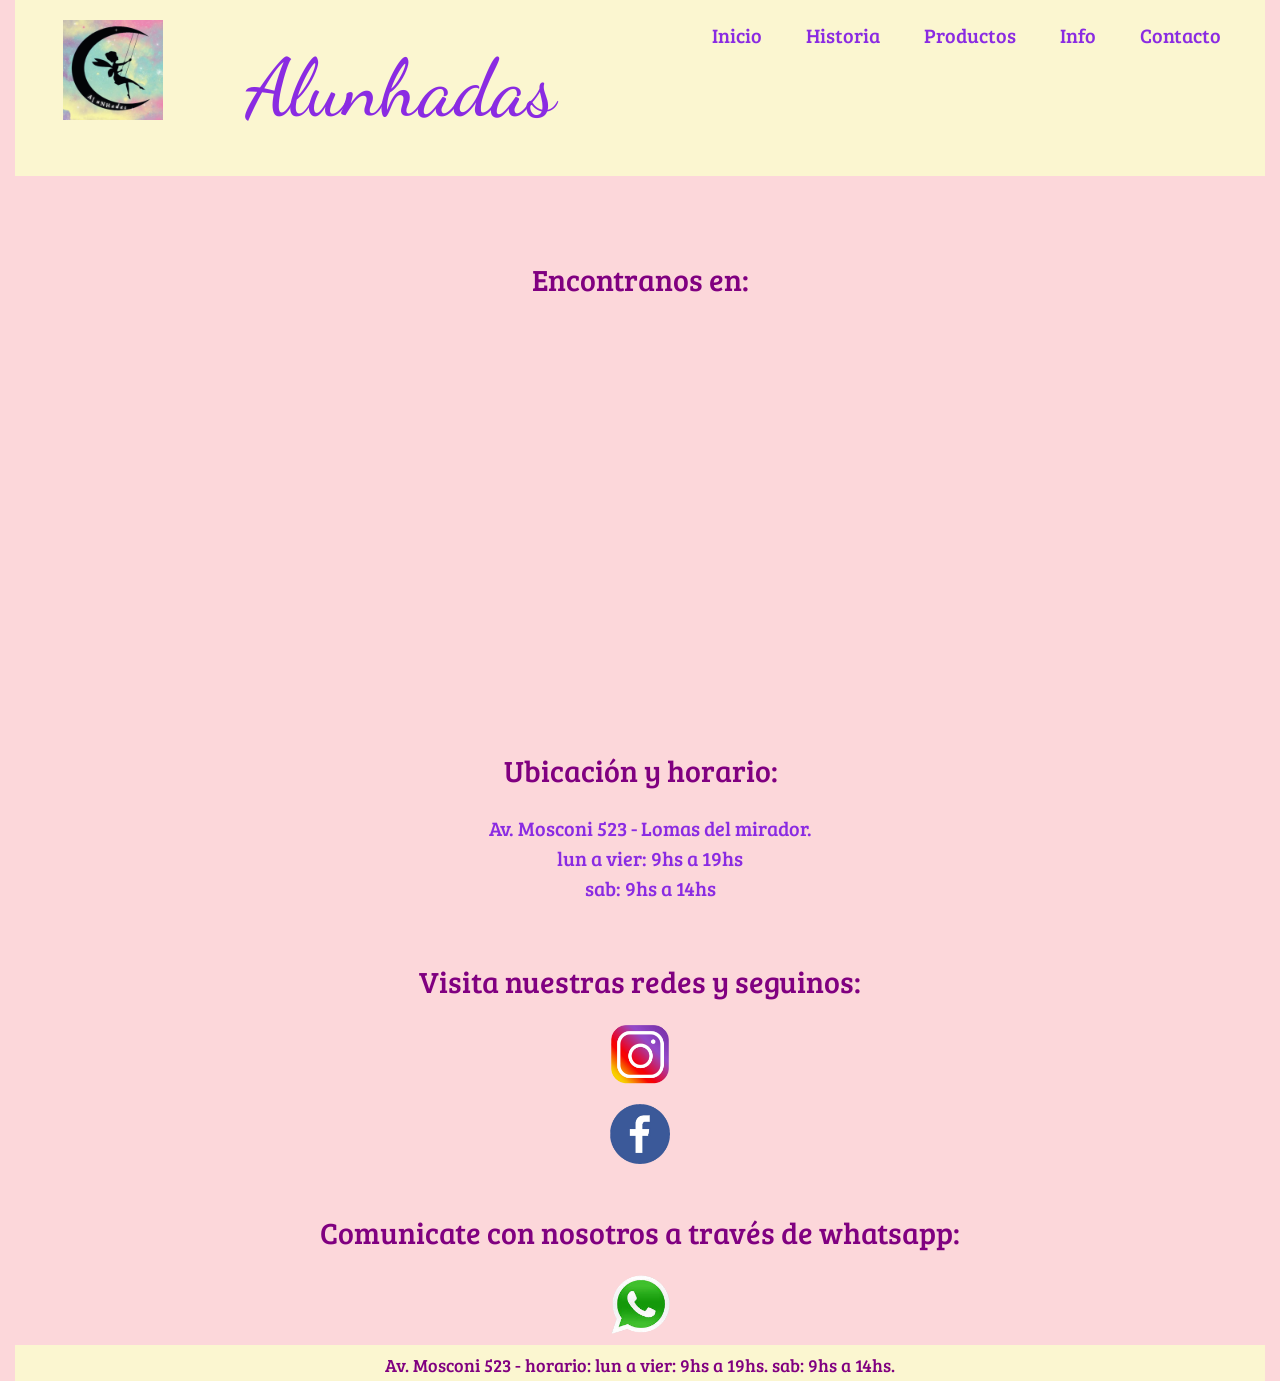
==== commit 938b184f: "septimocommit" ====
--- a/paginas/contacto.html
+++ b/paginas/contacto.html
@@ -27,7 +27,7 @@
         <header>
             <nav class="menu">
                 <div class="row">
-                    <div class="col-md-2 col-sm-12">
+                    <div class="col-md-2 col-sm-12 padrelogo">
                         <img src="../multimedia/logo.png" alt="logo" class="logo flex">
                     </div>
                     <div class="col-md-4 col-sm-12 flex">
--- a/css/estilos.css
+++ b/css/estilos.css
@@ -16,7 +16,12 @@
 .menu {
   background-color: #fbf6d0;
 }
-.menu .logo {
+.menu .padrelogo {
+  display: flex;
+  flex-flow: row wrap;
+  justify-content: center;
+}
+.menu .padrelogo .logo {
   width: 10rem;
   height: 10rem;
   margin: 2rem 4rem;
@@ -96,6 +101,10 @@
 .parrafo2 .mapa, .menu .menu2 .mapa {
   margin: 2rem 4rem;
 }
+.parrafo2 .mapa2, .menu .menu2 .mapa2 {
+  width: 30rem;
+  height: 30rem;
+}
 
 .padreimagenesstaff {
   display: flex;
